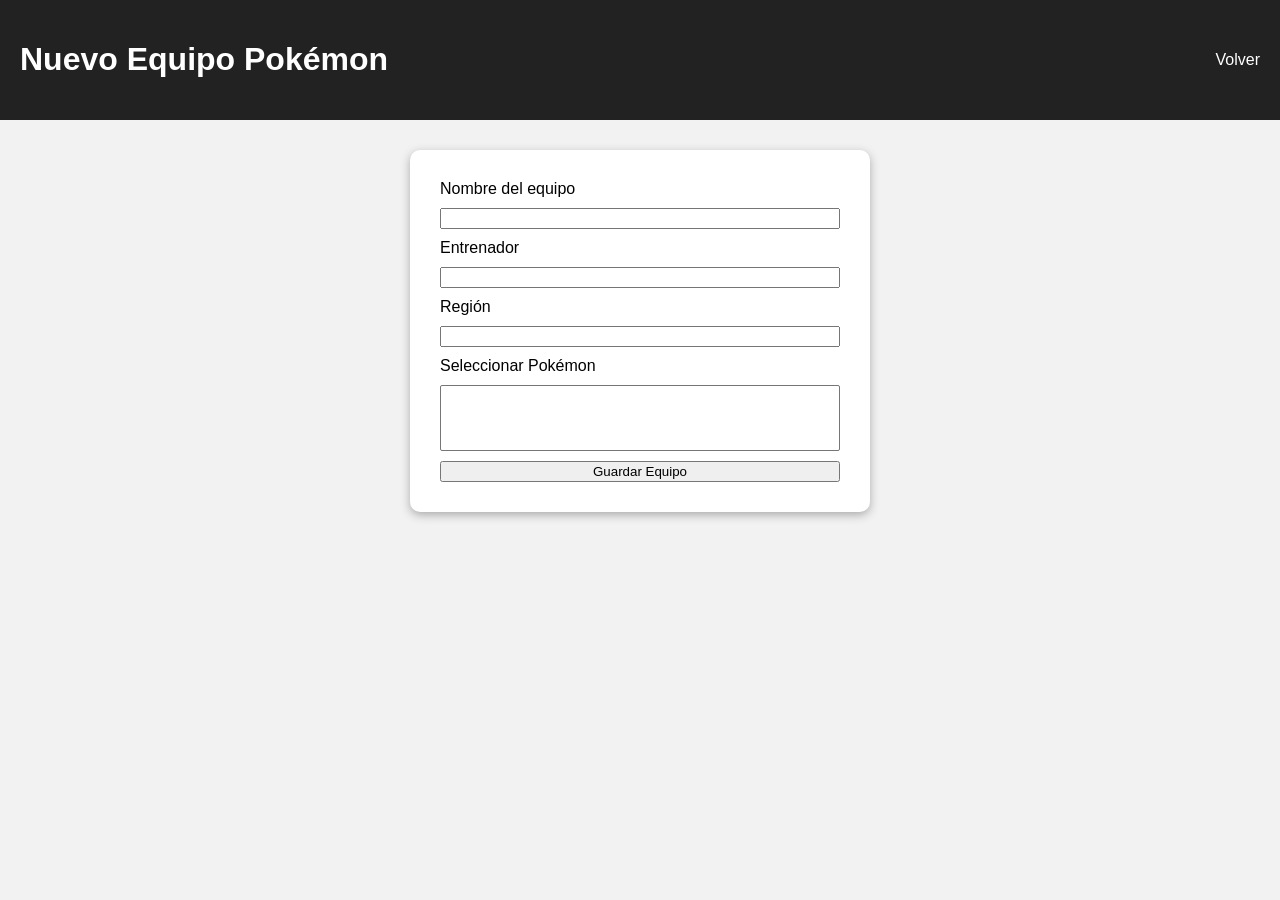
==== registro.html @ 1ba7d7b6 "Estructuracion del proyecto de acuerdo a las consignas" ====
<!DOCTYPE html>
<html lang="es">
<head>
    <meta charset="UTF-8">
    <meta name="viewport" content="width=device-width, initial-scale=1.0">
    <title>Nuevo Equipo</title>
    <link rel="stylesheet" href="css/styles.css">
</head>
<body>

    <header>
        <h1>Nuevo Equipo Pokémon</h1>
        <a href="index.html">
            Volver
        </a>
    </header>

    <main>
        <form id="formEquipo">
            <label>Nombre del equipo</label>
            <input id="nombreEquipo" required>

            <label>Entrenador</label>
            <input id="entrenador" required>

            <label>Región</label>
            <input id="region" required>

            <label>Seleccionar Pokémon</label>
            <select id="pokemon" multiple required>
            </select>

            <button>Guardar Equipo</button>
        </form>
    </main>

    <script type="module" src="js/registro.js"></script>

</body>
</html>
---- css/styles.css ----
body {
    font-family: Arial, sans-serif;
    margin: 0;
    background: #f2f2f2;
}

header {
    display: flex;
    justify-content: space-between;
    align-items: center;
    padding: 20px;
    background: #222;
    color: white;
}

header a {
    color: white;
    text-decoration: none;
}

#contenedorEquipos {
    display: grid;
    grid-template-columns: repeat(auto-fit, minmax(280px, 1fr));
    gap: 20px;
    padding: 20px;
}

.card {
    background: white;
    padding: 20px;
    border-radius: 15px;
    box-shadow: 0 3px 10px #aaa;
}

.pokemon {
    border-top: 1px solid #ddd;
    padding: 10px;
}

.pokemon img {
    width: 80px;
    display: block;
}

form {
    background: white;
    padding: 30px;
    margin: 30px auto;
    max-width: 400px;
    display: flex;
    flex-direction: column;
    gap: 10px;
    border-radius: 10px;
    box-shadow: 0 3px 10px #aaa;
}
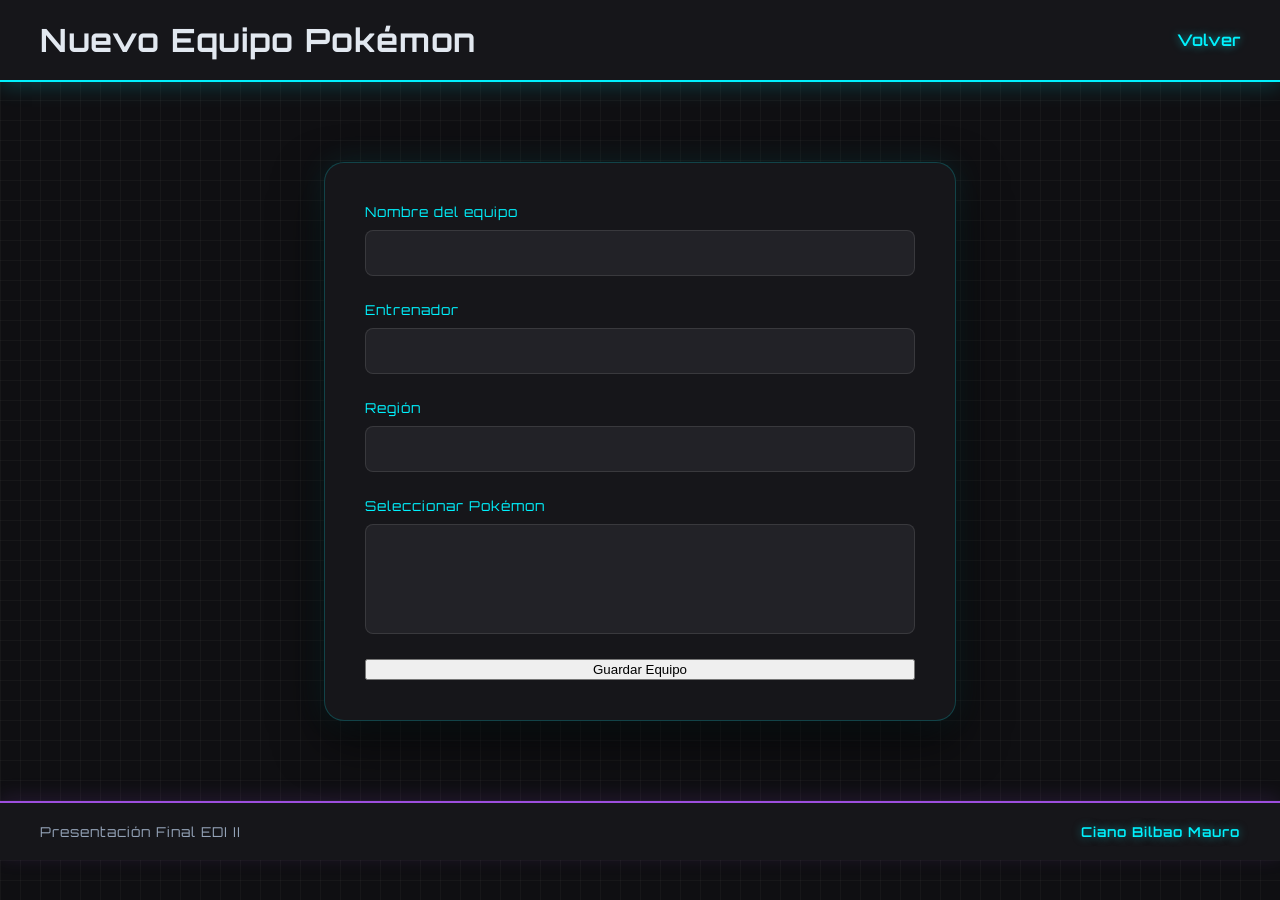
==== commit f155aec1: "Cambios de estilo visual tipo neon, cambio en el JSON para que aparezcan 8 predeterminados, boton pa" ====
--- a/registro.html
+++ b/registro.html
@@ -1,11 +1,13 @@
 <!DOCTYPE html>
 <html lang="es">
+
 <head>
     <meta charset="UTF-8">
     <meta name="viewport" content="width=device-width, initial-scale=1.0">
     <title>Nuevo Equipo</title>
     <link rel="stylesheet" href="css/styles.css">
 </head>
+
 <body>
 
     <header>
@@ -34,7 +36,13 @@
         </form>
     </main>
 
+    <footer>
+        <p class="footer-izq">Presentación Final EDI II</p>
+        <p class="footer-der">Ciano Bilbao Mauro</p>
+    </footer>
+
     <script type="module" src="js/registro.js"></script>
 
 </body>
+
 </html>
--- a/css/styles.css
+++ b/css/styles.css
@@ -1,55 +1,217 @@
+/* IMPORTAMOS TIPOGRAFÍAS DESDE GOOGLE FONTS */
+@import url('https://fonts.googleapis.com/css2?family=Inter:wght@400;600&family=Orbitron:wght@700;900&display=swap');
+
 body {
-    font-family: Arial, sans-serif;
+    font-family: 'Inter', sans-serif;
     margin: 0;
-    background: #f2f2f2;
-}
-
+    /* Fondo oscuro cyberpunk y patrón sutil de cuadrícula */
+    background-color: #0f0f12;
+    background-image: 
+        linear-gradient(rgba(255, 255, 255, 0.03) 1px, transparent 1px),
+        linear-gradient(90deg, rgba(255, 255, 255, 0.03) 1px, transparent 1px);
+    background-size: 20px 20px;
+    color: #e2e8f0;
+}
+
+/* NAVEGACIÓN CON BORDE NEÓN AZUL */
 header {
     display: flex;
     justify-content: space-between;
     align-items: center;
-    padding: 20px;
-    background: #222;
-    color: white;
+    padding: 20px 40px;
+    background: #16161a;
+    border-bottom: 2px solid #00f2fe;
+    box-shadow: 0 4px 20px rgba(0, 242, 254, 0.2);
+}
+
+header h1, header h2 {
+    font-family: 'Orbitron', sans-serif;
+    margin: 0;
+    letter-spacing: 1px;
 }
 
 header a {
-    color: white;
+    color: #00f2fe;
     text-decoration: none;
-}
-
+    font-weight: 600;
+    font-family: 'Orbitron', sans-serif;
+    transition: all 0.3s ease;
+    text-shadow: 0 0 8px rgba(0, 242, 254, 0.6);
+}
+
+header a:hover {
+    color: #4facfe;
+    text-shadow: 0 0 15px #00f2fe, 0 0 30px #00f2fe;
+}
+
+/* GRILLA DE EQUIPOS */
 #contenedorEquipos {
     display: grid;
     grid-template-columns: repeat(auto-fit, minmax(280px, 1fr));
-    gap: 20px;
-    padding: 20px;
-}
-
+    gap: 25px;
+    padding: 40px;
+}
+
+/* TARJETAS CON BRILLO NEÓN MORADO */
 .card {
-    background: white;
-    padding: 20px;
-    border-radius: 15px;
-    box-shadow: 0 3px 10px #aaa;
-}
-
+    background: #16161a;
+    padding: 25px;
+    border-radius: 16px;
+    border: 1px solid rgba(157, 78, 221, 0.2);
+    box-shadow: 0 8px 32px rgba(0, 0, 0, 0.4), 0 0 15px rgba(157, 78, 221, 0.05);
+    transition: transform 0.3s ease, box-shadow 0.3s ease;
+}
+
+.card:hover {
+    transform: translateY(-5px);
+    border-color: #9d4ede;
+    box-shadow: 0 12px 40px rgba(0, 0, 0, 0.6), 0 0 20px rgba(157, 78, 221, 0.3);
+}
+
+.card h2 {
+    font-family: 'Orbitron', sans-serif;
+    color: #9d4ede;
+    margin-top: 0;
+    text-shadow: 0 0 10px rgba(157, 78, 221, 0.4);
+}
+
+/* DETALLE DE CADA POKÉMON DENTRO DE LA CARD */
 .pokemon {
-    border-top: 1px solid #ddd;
-    padding: 10px;
+    background: rgba(255, 255, 255, 0.02);
+    border: 1px solid rgba(255, 255, 255, 0.05);
+    border-radius: 12px;
+    padding: 15px;
+    margin-top: 15px;
+    display: flex;
+    flex-direction: column;
+    align-items: center;
+    text-align: center;
 }
 
 .pokemon img {
-    width: 80px;
-    display: block;
-}
-
+    width: 90px;
+    filter: drop-shadow(0 0 8px rgba(255, 255, 255, 0.2));
+    transition: filter 0.3s ease;
+}
+
+.card:hover .pokemon img {
+    filter: drop-shadow(0 0 12px #00f2fe);
+}
+
+.pokemon strong {
+    font-family: 'Orbitron', sans-serif;
+    text-transform: uppercase;
+    color: #fff;
+    font-size: 0.95rem;
+    letter-spacing: 0.5px;
+    margin: 5px 0;
+}
+
+.pokemon p {
+    margin: 3px 0;
+    font-size: 0.85rem;
+    color: #94a3b8;
+}
+
+/* FORMULARIO GIGANTE CON EFECTO NEÓN CYAN/FUEGO */
 form {
-    background: white;
-    padding: 30px;
-    margin: 30px auto;
-    max-width: 400px;
+    background: #16161a;
+    padding: 40px;
+    /* Respetamos tu idea de separarlo más del nav y darle escala */
+    margin: 80px auto; 
+    max-width: 550px;
     display: flex;
     flex-direction: column;
-    gap: 10px;
-    border-radius: 10px;
-    box-shadow: 0 3px 10px #aaa;
+    gap: 25px;
+    border-radius: 20px;
+    border: 1px solid rgba(0, 242, 254, 0.2);
+    /* Sombra neón imponente */
+    box-shadow: 0 20px 50px rgba(0, 0, 0, 0.6), 0 0 30px rgba(0, 242, 254, 0.1);
+}
+
+/* Mejoras estéticas para los inputs dentro del formulario */
+form label {
+    font-family: 'Orbitron', sans-serif;
+    color: #00f2fe;
+    font-size: 0.85rem;
+    letter-spacing: 1px;
+    margin-bottom: -15px;
+}
+
+form input, form select {
+    background: #222227;
+    border: 1px solid rgba(255, 255, 255, 0.1);
+    padding: 12px;
+    border-radius: 8px;
+    color: white;
+    font-family: 'Inter', sans-serif;
+    font-size: 1rem;
+    transition: all 0.3s ease;
+}
+
+form input:focus, form select:focus {
+    outline: none;
+    border-color: #00f2fe;
+    box-shadow: 0 0 10px rgba(0, 242, 254, 0.4);
+    background: #2a2a32;
+}
+
+/* Estilo profesional para botones del form (crear/enviar) */
+form button[type="submit"] {
+    background: linear-gradient(45deg, #00f2fe, #4facfe);
+    color: #000;
+    font-family: 'Orbitron', sans-serif;
+    font-weight: 900;
+    border: none;
+    padding: 15px;
+    border-radius: 8px;
+    cursor: pointer;
+    text-transform: uppercase;
+    letter-spacing: 1px;
+    transition: all 0.3s ease;
+    box-shadow: 0 4px 15px rgba(0, 242, 254, 0.3);
+}
+
+form button[type="submit"]:hover {
+    transform: translateY(-2px);
+    box-shadow: 0 6px 25px rgba(0, 242, 254, 0.6);
+}
+
+/* FOOTER ESTILO CYBERPUNK */
+footer {
+    display: flex;
+    justify-content: space-between;
+    align-items: center;
+    padding: 20px 40px;
+    margin-top: 60px; /* Le da aire respecto a las tarjetas o el form */
+    background: #16161a;
+    border-top: 2px solid #9d4ede; /* Línea neón violeta */
+    box-shadow: 0 -4px 20px rgba(157, 78, 221, 0.15);
+}
+
+footer p {
+    margin: 0;
+    font-family: 'Orbitron', sans-serif;
+    font-size: 0.85rem;
+    letter-spacing: 1px;
+}
+
+.footer-izq {
+    color: #94a3b8; /* Un gris claro elegante */
+}
+
+.footer-der {
+    color: #00f2fe; /* Tu nombre resaltado en cyan neón */
+    font-weight: 600;
+    text-shadow: 0 0 8px rgba(0, 242, 254, 0.5);
+}
+
+/* Responsivo: si lo mirás en celu, se pone uno abajo del otro */
+@media (max-width: 600px) {
+    footer {
+        flex-direction: column;
+        gap: 10px;
+        text-align: center;
+        padding: 20px;
+    }
 }
